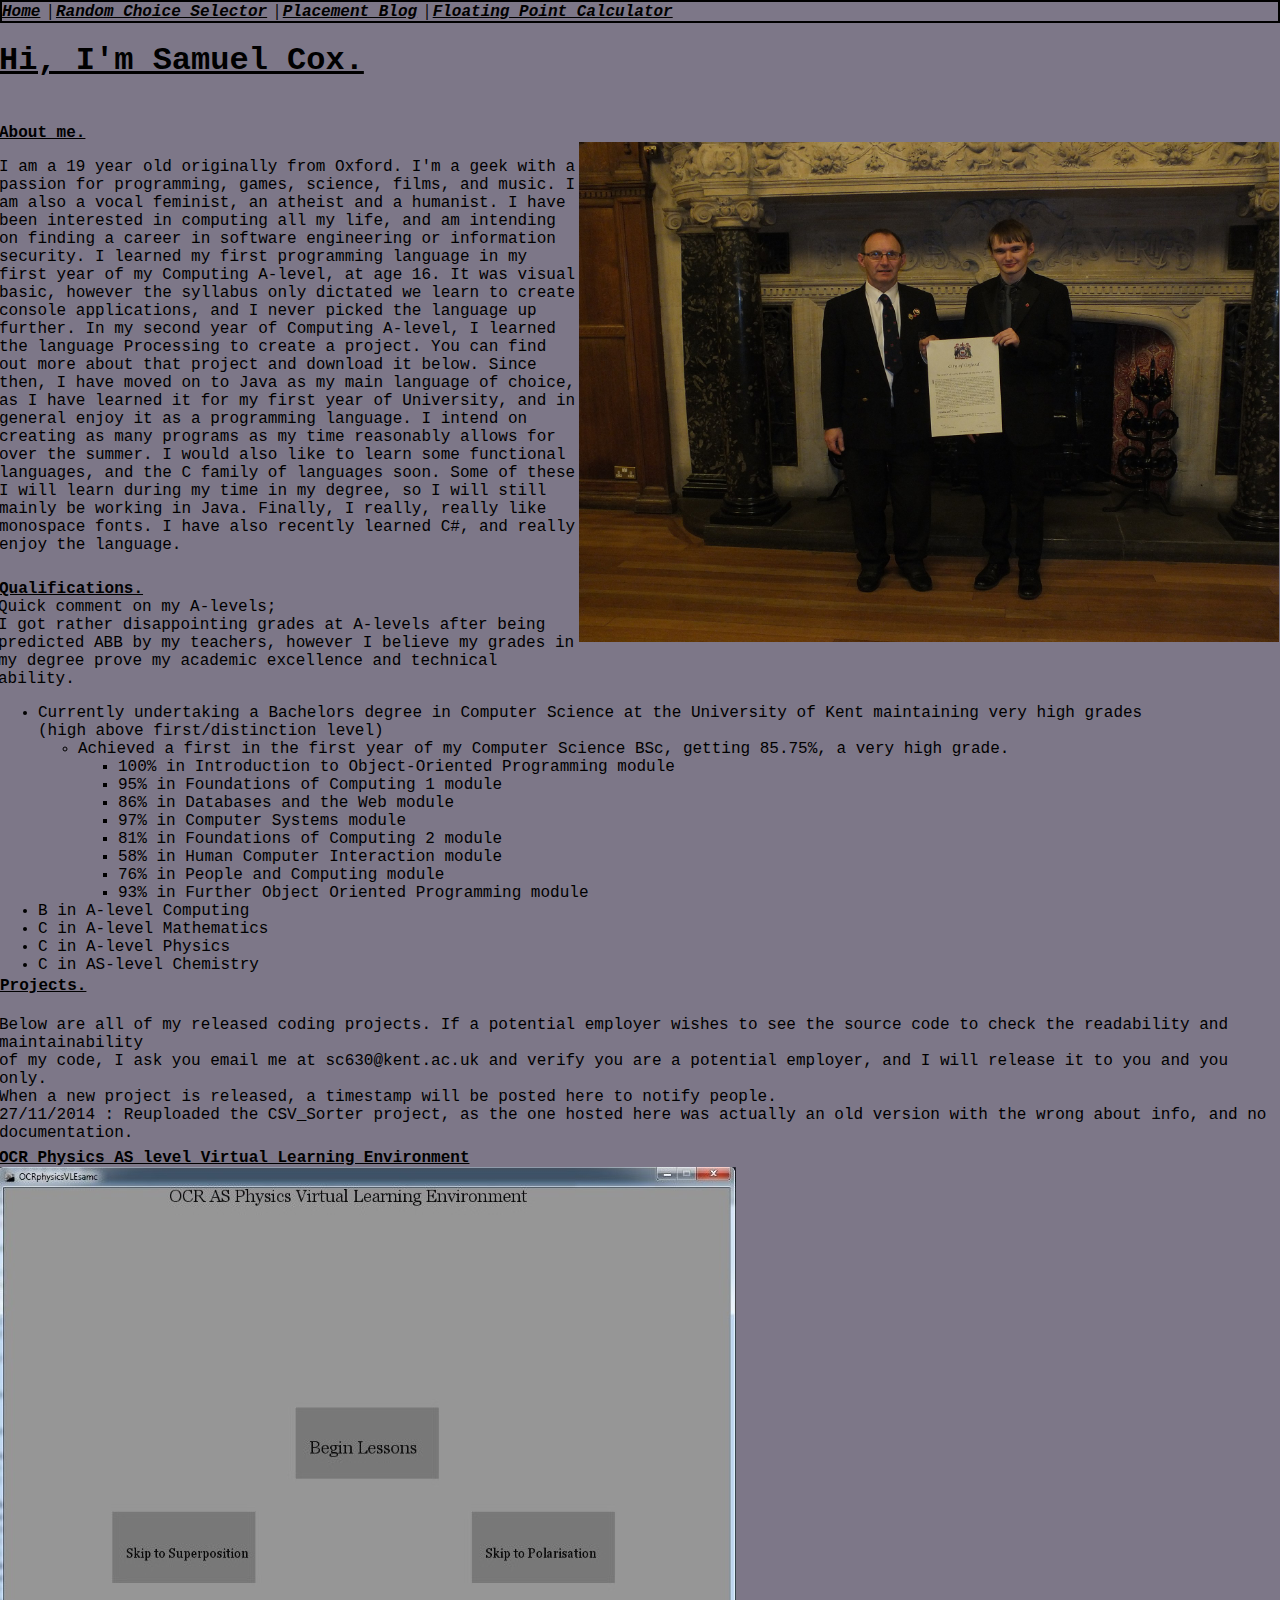
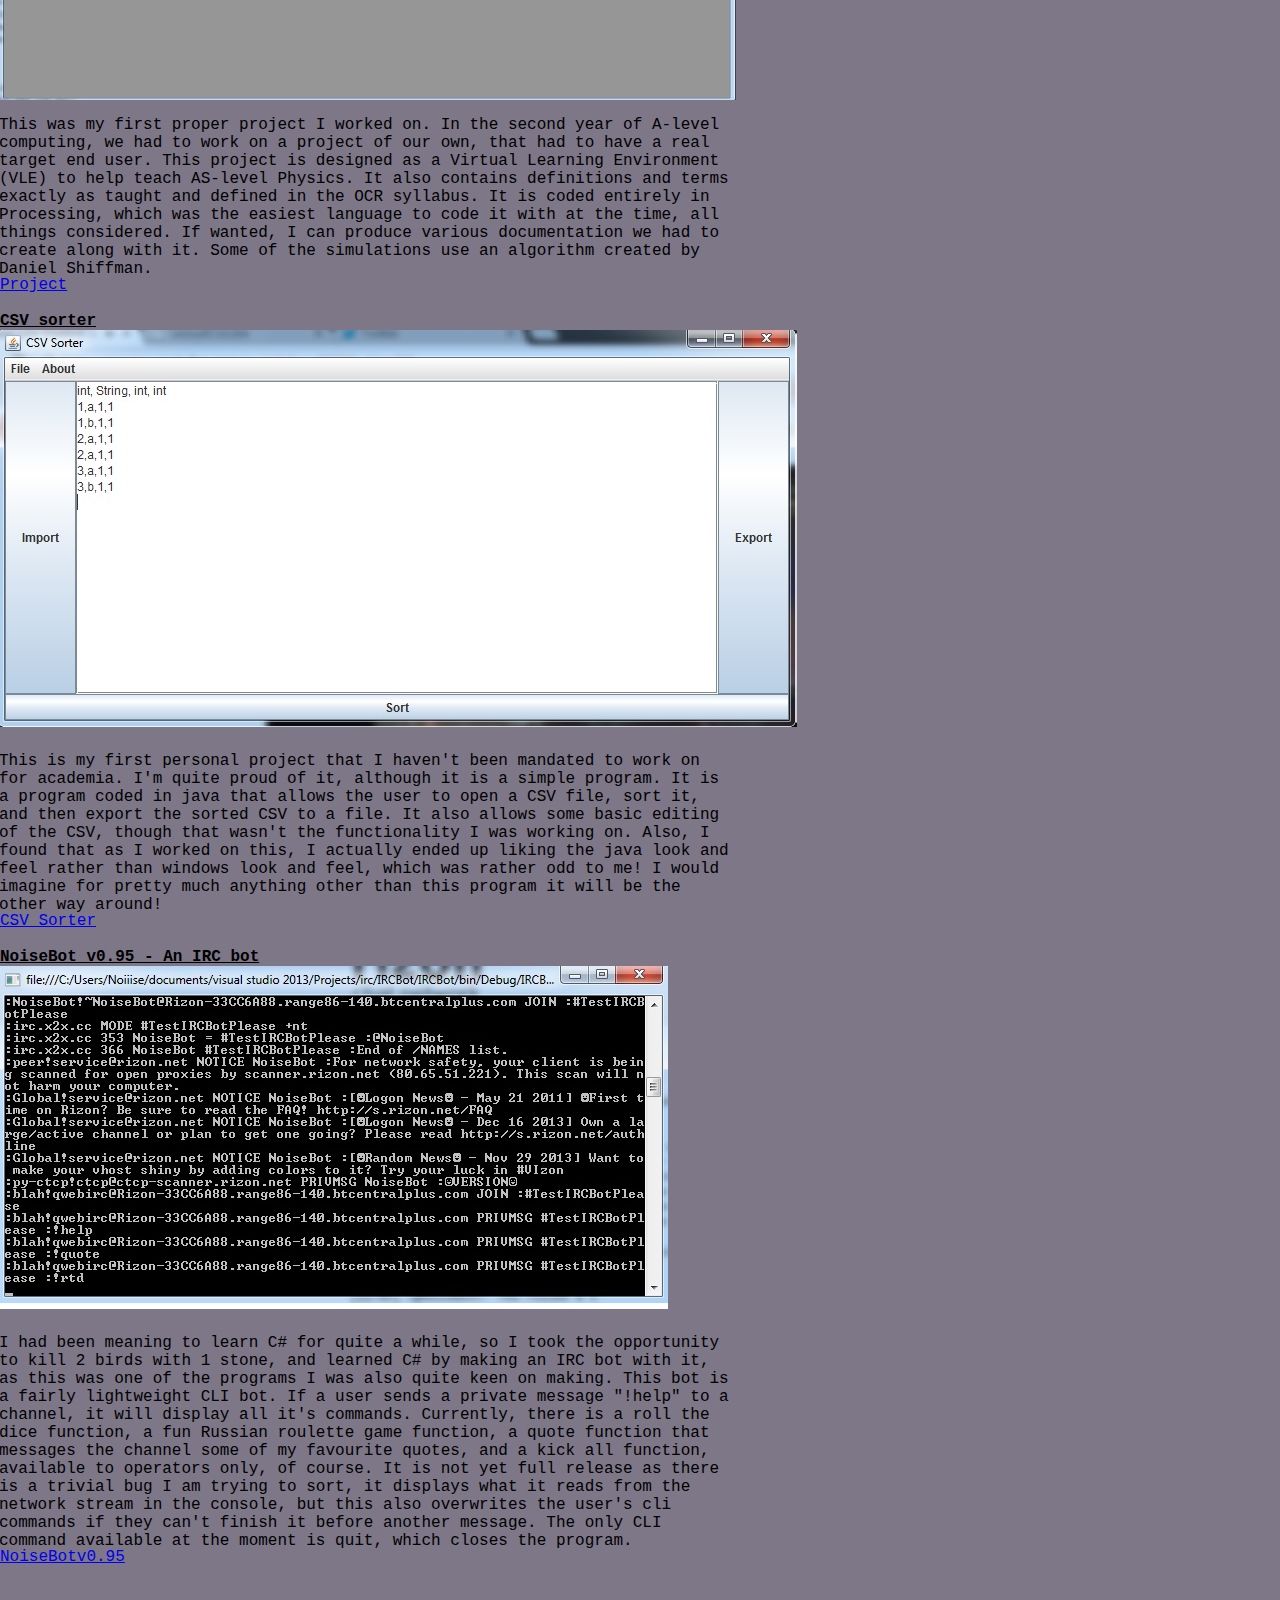
==== index.html @ d1628e02 "Uploading all the files." ====
<!DOCTYPE HTML>
<html>
<head>
<!--Set up the encoding-->
<meta charset = "UTF-8">
<!--Link to the stylesheet-->
<link rel = "stylesheet" type = "text/css" href = "websiteCSS.css">
<title>samuelcox.me</title>
</head>
<body>
<!--Create the top most div that holds the links to pages in -->
<div id = "nav-bar">
<a href = "index.html">Home</a>
&nbsp;|
<a href = "random_choice_selector.html">Random Choice Selector</a>
&nbsp;|
<a href = "placement_blog.html">Placement Blog</a>
&nbsp;|
<a href = "floating_point_calculator.html">Floating Point Calculator</a>
</div>
<!-- A big header-->
<br>
<header>
<h1>
Hi, I'm Samuel Cox. 
</h1>
</header>
<!-- This is where all the content of the page starts-->
<div id = "startOfContent">
<div id = "About-header" class = "text-header">
About me.
</div>
<div id = "banner" class = "text-header" style = "float:right">
<!-- Link to a photo of me in a suit, should be on the right side of the page-->
<img src = "1801307_10202690516218098_1764814896_o.jpg" width = "700" height = "500" alt = "Image Not Available">
</div>
<div id = "aboutContent">
<div style = "width:1200px">
<!-- A short explanation of who I am-->
<p>
I am a 19 year old originally from Oxford. I'm a geek with a passion for programming, games, science, films, and music. I am also a vocal feminist, an atheist and a humanist.
I have been interested in computing all my life, and am intending on finding a career in software engineering or information security. I learned my first programming language in my first year of my Computing A-level, at age 16.
It was visual basic, however the syllabus only dictated we learn to create console applications, and I never picked the language up further. In my second year of Computing A-level, I learned the language Processing to create
a project. You can find out more about that project and download it below. Since then, I have moved on to Java as my main language of choice, as I have learned it for my first year of University, and in general enjoy it as a programming language.
I intend on creating as many programs as my time reasonably allows for over the summer. I would also like to learn some functional languages, and the C family of languages soon. Some of these I will learn during my time in my degree, so
I will still mainly be working in Java. Finally, I really, really like monospace fonts. I have also recently learned C#, and really enjoy the language.
</p>
<!-- All of my quals-->
<div id = "Qualifications-header" class = "text-header">
Qualifications.
</div>
<div id = "qualContent">
Quick comment on my A-levels;<br>
I got rather disappointing grades at A-levels after being predicted ABB by my teachers, however I believe my grades in my degree prove my academic excellence and technical ability.
<ul>
<li>Currently undertaking a Bachelors degree in Computer Science at the University of Kent maintaining very high grades (high above first/distinction level)</li>
<ul>
<li>Achieved a first in the first year of my Computer Science BSc, getting 85.75%, a very high grade.</li>
<ul>
<li>100% in Introduction to Object-Oriented Programming module</li>
<li>95% in Foundations of Computing 1 module</li>
<li>86% in Databases and the Web module</li>
<li>97% in Computer Systems module</li>
<li>81% in Foundations of Computing 2 module</li>
<li>58% in Human Computer Interaction module</li>
<li>76% in People and Computing module</li>
<li>93% in Further Object Oriented Programming module</li>
</ul>
</ul>
<li>B in A-level Computing </li>
<li>C in A-level Mathematics </li>
<li>C in A-level Physics </li>
<li>C in AS-level Chemistry </li>
</ul>
</div>
</div>
</div>
</div>
<!-- Prokject list consists of a header, a screenshot,some descriptive text and a link. One div for each.-->
<div id = "Projects-header" class = "text-header">
Projects.
</div>
<br>
<div class = "content">
Below are all of my released coding projects. If a potential employer wishes to see the source code to check
the readability and maintainability <br> of my code, I ask you email me at sc630@kent.ac.uk and verify you are a potential employer,
and I will release it to you and you only.
<br> When a new project is released, a timestamp will be posted here to notify people.
<br>
27/11/2014 : Reuploaded the CSV_Sorter project, as the one hosted here was actually an old version with the wrong about info, and no documentation.
</div>
<div id = "projectsContent">
<div class = "text-header">
OCR Physics AS level Virtual Learning Environment
</div>
<img src = "ocrphoto.jpg" alt = "Image Not Available">
</div>
<br>
<div class = "content" style = "width:733px">
This was my first proper project I worked on. In the second year of A-level computing, we had to work on a project of our own, that had to have a real target end user. 
This project is designed as a Virtual Learning Environment (VLE) to help teach AS-level Physics. It also contains definitions and terms exactly as taught and defined in the 
OCR syllabus. It is coded entirely in Processing, which was the easiest language to code it with at the time, all things considered. If wanted, I can produce various documentation 
we had to create along with it. Some of the simulations use an algorithm created by Daniel Shiffman.
</div>
<div>
<a href = "AS-OCR-Physics-VLE.7z"> Project</a>
</div>
<br>
<div class = "text-header">
CSV sorter
</div>
<div>
<img src = "CSV-Sorter-Screenshot.jpg" alt = "Image not Available">
</div>
<br>
<div class = "content" style = "width:733px">
This is my first personal project that I haven't been mandated to work on for academia.
I'm quite proud of it, although it is a simple program. It is a program coded in java that allows the user to open a CSV file, sort it, and then export the sorted CSV to a file. It also allows some basic editing of
the CSV, though that wasn't the functionality I was working on. Also, I found that as I worked on this, I actually ended up liking the java look and feel rather than windows look and feel, which was rather odd to me!
I would imagine for pretty much anything other than this program it will be the other way around!
</div>
<div>
<a href = "CSV-Sorter.7z">CSV Sorter</a>
</div>
<br>
<div class = "text-header">
NoiseBot v0.95 - An IRC bot
</div>
<div>
<img src = "ircscreenshot.jpg" alt = "Image not Available">
</div>
<br>
<div class = "content" style = "width:733px">
I had been meaning to learn C# for quite a while, so I took the opportunity to kill 2 birds with 1 stone,
and learned C# by making an IRC bot with it, as this was one of the programs I was also quite keen on making.
This bot is a fairly lightweight CLI bot. If a user sends a private message "!help" to a channel, it will display all it's commands.
Currently, there is a roll the dice function, a fun Russian roulette game function, a quote function that messages the channel some of my favourite quotes, and a
kick all function, available to operators only, of course. It is not yet full release as there is a trivial bug I am trying to sort,
it displays what it reads from the network stream in the console, but this also overwrites the user's cli commands if they can't finish it before another
message. The only CLI command available at the moment is quit, which closes the program.
</div>
<div>
<a href = "NoiseBotv0.95.7z">NoiseBotv0.95</a>
</div>
<!-- It's a secret!-->
<div id = "credits">
Thanks to L, H, A, V, A, T, A, R,H.
</div>
</body>
</html>
---- websiteCSS.css ----
body
{
margin:0;
padding:0;
background-color:#7D7788;
}
#nav-bar  
{
background-color:#7D7788;
border: 2px solid;
font-weight:bold;
}
#nav-bar  a
{
color:#000000;
font-family:"Fixedsys", monospace;
font-style:italic;
}
a
{
font-family:"Lucida Console", monospace;
}
header
{
position:relative;
top:-20px;
left:-1px;
}
h1
{
text-decoration:underline;
font-family:"Fixedsys", monospace;
color:#000000;
font-weight:bold;
}
#startOfContent, .content
{
font-family:"Lucida Console", monospace;
color:#000000;
position:relative;
top:3px;
left:-1px;
}
.text-header
{
text-decoration:underline;
font-weight:bold;
font-family:"Lucida Console", monospace;
}
#Qualifications-header
{
position:relative;
top:10px;
}
#aboutContent, #About
{
font-family:"Lucida Console", monospace;
color:#000000;
position:relative;
overflow:visible;
}
#qualContent, #projectsContent
{
font-family:"Lucida Console", monospace;
color:#000000;
position:relative;
top:10px;
left:-1px;
}
#credits
{
position:relative;
top:30px;
left:-1px;
color: #7D7788;
}
button {
background-color:black;
width:100px;
height:60px;
font-weight:bold;
color:white;
font-size:30px;
}
#calcWindow {
width:313px;
font-size: 30px;
}
#calculator {
width:700px;

padding:0px;
}
#choose {
font-size: 22px;
}
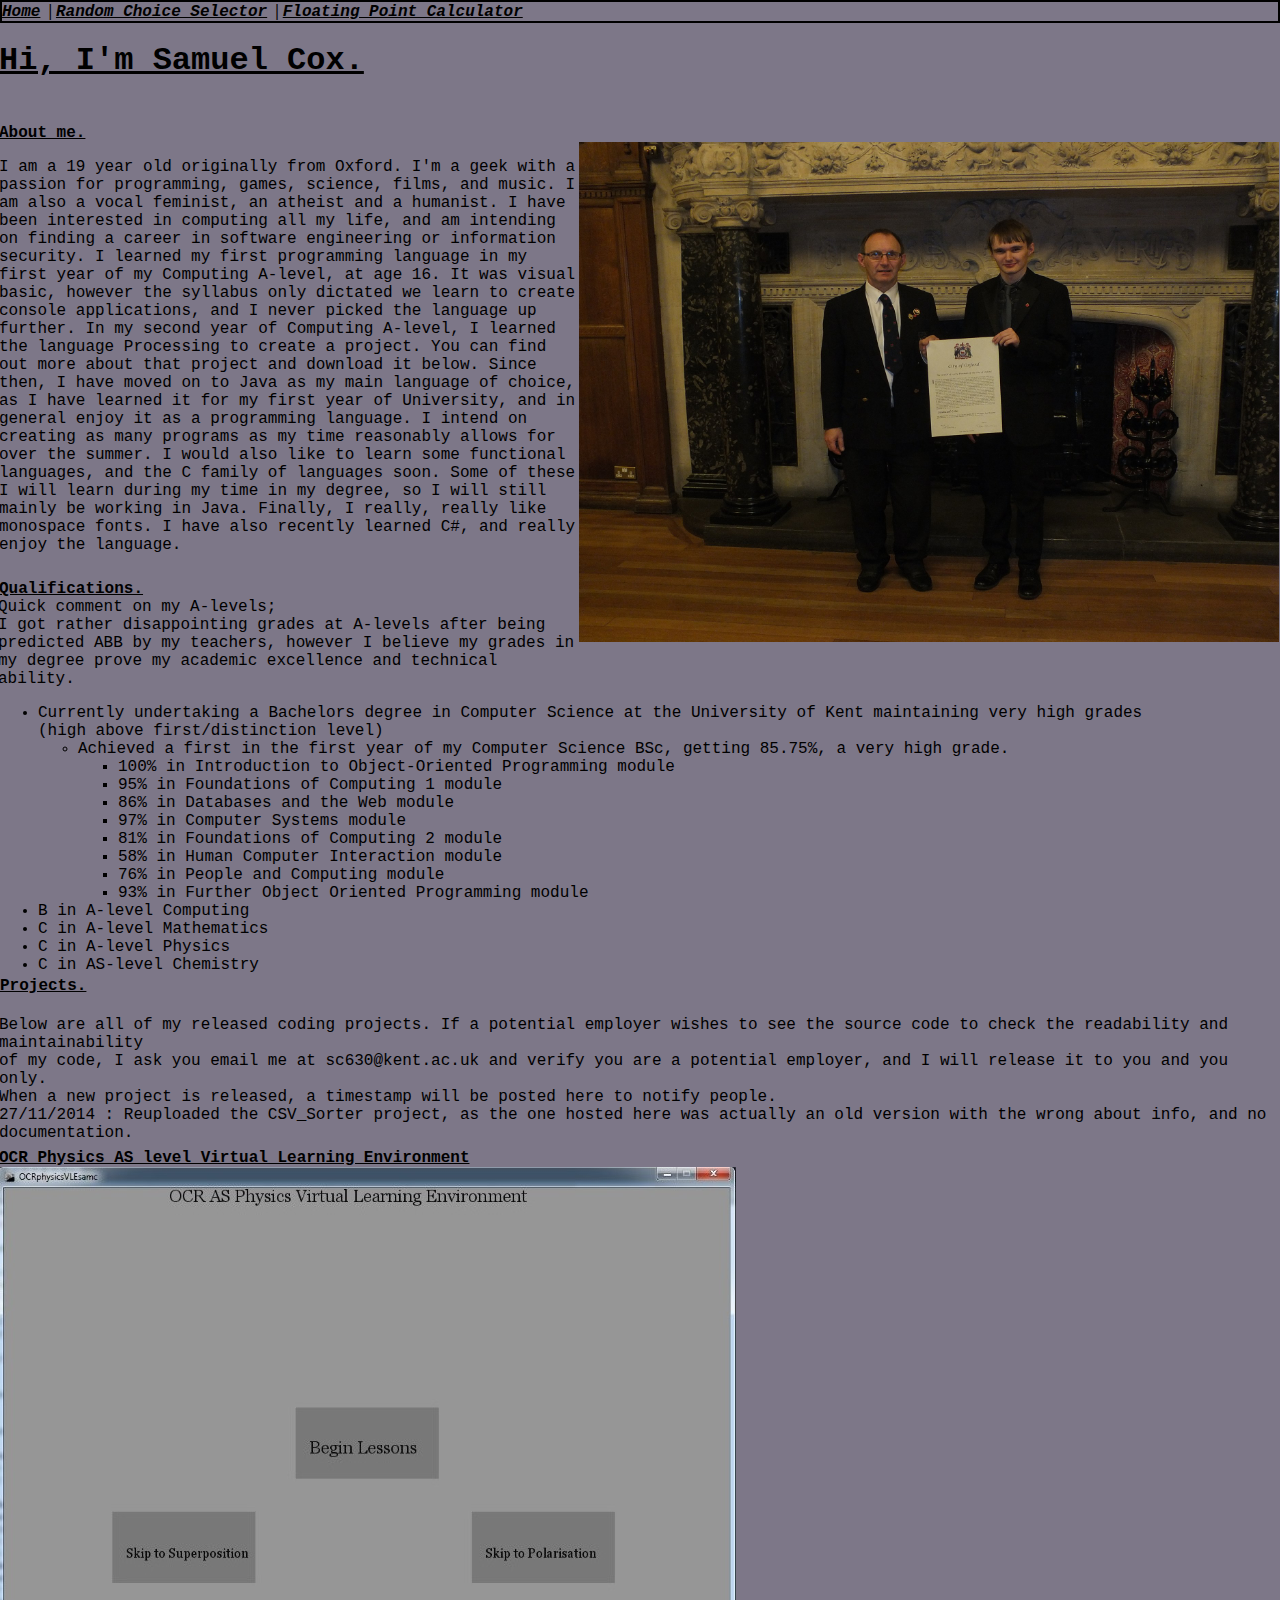
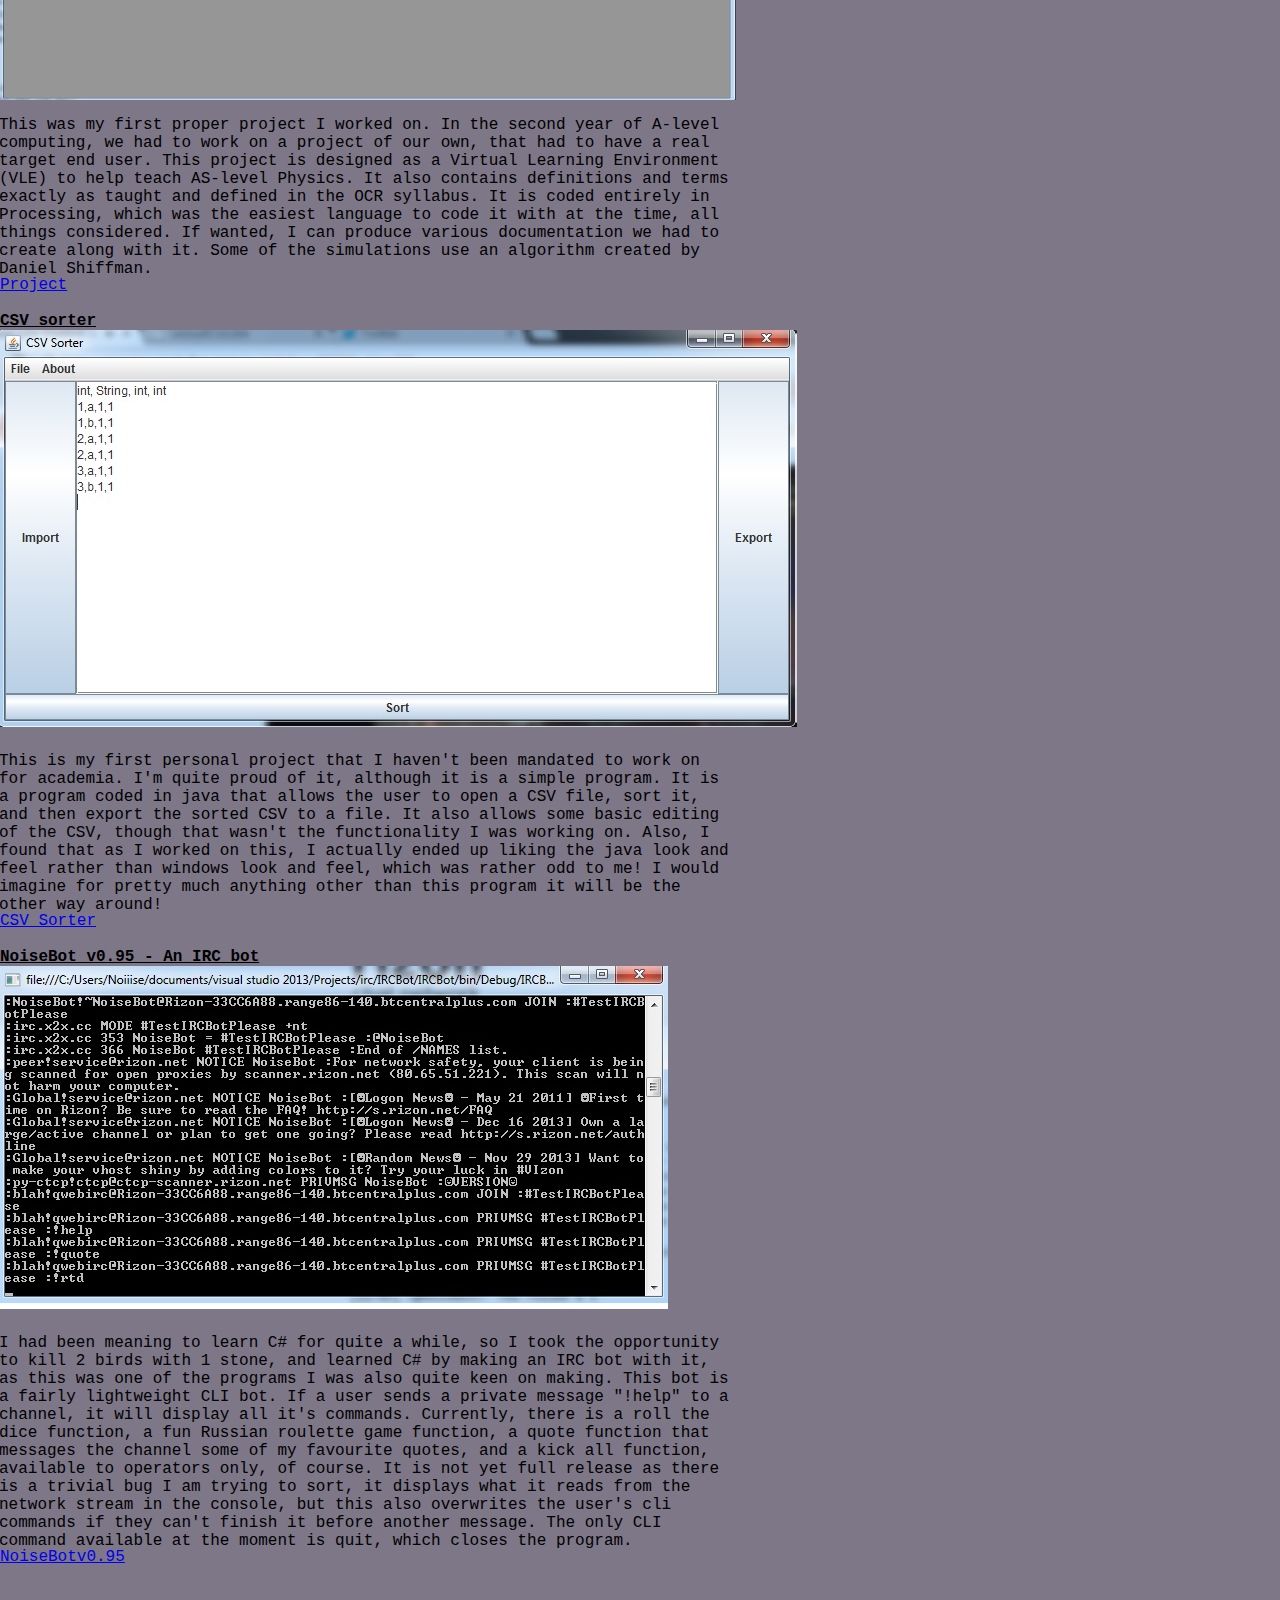
==== commit 6b2916eb: "deleted placement blog" ====
--- a/index.html
+++ b/index.html
@@ -1,150 +1,220 @@
-<!DOCTYPE HTML>
+<!DOCTYPE html>
 <html>
 <head>
-<!--Set up the encoding-->
-<meta charset = "UTF-8">
-<!--Link to the stylesheet-->
-<link rel = "stylesheet" type = "text/css" href = "websiteCSS.css">
-<title>samuelcox.me</title>
+    <!--Set up the encoding-->
+    <meta charset="UTF-8"><!--Link to the stylesheet-->
+    <link href="websiteCSS.css" rel="stylesheet" type="text/css">
+
+    <title>samuelcox.me</title>
 </head>
+
 <body>
-<!--Create the top most div that holds the links to pages in -->
-<div id = "nav-bar">
-<a href = "index.html">Home</a>
-&nbsp;|
-<a href = "random_choice_selector.html">Random Choice Selector</a>
-&nbsp;|
-<a href = "placement_blog.html">Placement Blog</a>
-&nbsp;|
-<a href = "floating_point_calculator.html">Floating Point Calculator</a>
-</div>
-<!-- A big header-->
-<br>
-<header>
-<h1>
-Hi, I'm Samuel Cox. 
-</h1>
-</header>
-<!-- This is where all the content of the page starts-->
-<div id = "startOfContent">
-<div id = "About-header" class = "text-header">
-About me.
-</div>
-<div id = "banner" class = "text-header" style = "float:right">
-<!-- Link to a photo of me in a suit, should be on the right side of the page-->
-<img src = "1801307_10202690516218098_1764814896_o.jpg" width = "700" height = "500" alt = "Image Not Available">
-</div>
-<div id = "aboutContent">
-<div style = "width:1200px">
-<!-- A short explanation of who I am-->
-<p>
-I am a 19 year old originally from Oxford. I'm a geek with a passion for programming, games, science, films, and music. I am also a vocal feminist, an atheist and a humanist.
-I have been interested in computing all my life, and am intending on finding a career in software engineering or information security. I learned my first programming language in my first year of my Computing A-level, at age 16.
-It was visual basic, however the syllabus only dictated we learn to create console applications, and I never picked the language up further. In my second year of Computing A-level, I learned the language Processing to create
-a project. You can find out more about that project and download it below. Since then, I have moved on to Java as my main language of choice, as I have learned it for my first year of University, and in general enjoy it as a programming language.
-I intend on creating as many programs as my time reasonably allows for over the summer. I would also like to learn some functional languages, and the C family of languages soon. Some of these I will learn during my time in my degree, so
-I will still mainly be working in Java. Finally, I really, really like monospace fonts. I have also recently learned C#, and really enjoy the language.
-</p>
-<!-- All of my quals-->
-<div id = "Qualifications-header" class = "text-header">
-Qualifications.
-</div>
-<div id = "qualContent">
-Quick comment on my A-levels;<br>
-I got rather disappointing grades at A-levels after being predicted ABB by my teachers, however I believe my grades in my degree prove my academic excellence and technical ability.
-<ul>
-<li>Currently undertaking a Bachelors degree in Computer Science at the University of Kent maintaining very high grades (high above first/distinction level)</li>
-<ul>
-<li>Achieved a first in the first year of my Computer Science BSc, getting 85.75%, a very high grade.</li>
-<ul>
-<li>100% in Introduction to Object-Oriented Programming module</li>
-<li>95% in Foundations of Computing 1 module</li>
-<li>86% in Databases and the Web module</li>
-<li>97% in Computer Systems module</li>
-<li>81% in Foundations of Computing 2 module</li>
-<li>58% in Human Computer Interaction module</li>
-<li>76% in People and Computing module</li>
-<li>93% in Further Object Oriented Programming module</li>
-</ul>
-</ul>
-<li>B in A-level Computing </li>
-<li>C in A-level Mathematics </li>
-<li>C in A-level Physics </li>
-<li>C in AS-level Chemistry </li>
-</ul>
-</div>
-</div>
-</div>
-</div>
-<!-- Prokject list consists of a header, a screenshot,some descriptive text and a link. One div for each.-->
-<div id = "Projects-header" class = "text-header">
-Projects.
-</div>
-<br>
-<div class = "content">
-Below are all of my released coding projects. If a potential employer wishes to see the source code to check
-the readability and maintainability <br> of my code, I ask you email me at sc630@kent.ac.uk and verify you are a potential employer,
-and I will release it to you and you only.
-<br> When a new project is released, a timestamp will be posted here to notify people.
-<br>
-27/11/2014 : Reuploaded the CSV_Sorter project, as the one hosted here was actually an old version with the wrong about info, and no documentation.
-</div>
-<div id = "projectsContent">
-<div class = "text-header">
-OCR Physics AS level Virtual Learning Environment
-</div>
-<img src = "ocrphoto.jpg" alt = "Image Not Available">
-</div>
-<br>
-<div class = "content" style = "width:733px">
-This was my first proper project I worked on. In the second year of A-level computing, we had to work on a project of our own, that had to have a real target end user. 
-This project is designed as a Virtual Learning Environment (VLE) to help teach AS-level Physics. It also contains definitions and terms exactly as taught and defined in the 
-OCR syllabus. It is coded entirely in Processing, which was the easiest language to code it with at the time, all things considered. If wanted, I can produce various documentation 
-we had to create along with it. Some of the simulations use an algorithm created by Daniel Shiffman.
-</div>
-<div>
-<a href = "AS-OCR-Physics-VLE.7z"> Project</a>
-</div>
-<br>
-<div class = "text-header">
-CSV sorter
-</div>
-<div>
-<img src = "CSV-Sorter-Screenshot.jpg" alt = "Image not Available">
-</div>
-<br>
-<div class = "content" style = "width:733px">
-This is my first personal project that I haven't been mandated to work on for academia.
-I'm quite proud of it, although it is a simple program. It is a program coded in java that allows the user to open a CSV file, sort it, and then export the sorted CSV to a file. It also allows some basic editing of
-the CSV, though that wasn't the functionality I was working on. Also, I found that as I worked on this, I actually ended up liking the java look and feel rather than windows look and feel, which was rather odd to me!
-I would imagine for pretty much anything other than this program it will be the other way around!
-</div>
-<div>
-<a href = "CSV-Sorter.7z">CSV Sorter</a>
-</div>
-<br>
-<div class = "text-header">
-NoiseBot v0.95 - An IRC bot
-</div>
-<div>
-<img src = "ircscreenshot.jpg" alt = "Image not Available">
-</div>
-<br>
-<div class = "content" style = "width:733px">
-I had been meaning to learn C# for quite a while, so I took the opportunity to kill 2 birds with 1 stone,
-and learned C# by making an IRC bot with it, as this was one of the programs I was also quite keen on making.
-This bot is a fairly lightweight CLI bot. If a user sends a private message "!help" to a channel, it will display all it's commands.
-Currently, there is a roll the dice function, a fun Russian roulette game function, a quote function that messages the channel some of my favourite quotes, and a
-kick all function, available to operators only, of course. It is not yet full release as there is a trivial bug I am trying to sort,
-it displays what it reads from the network stream in the console, but this also overwrites the user's cli commands if they can't finish it before another
-message. The only CLI command available at the moment is quit, which closes the program.
-</div>
-<div>
-<a href = "NoiseBotv0.95.7z">NoiseBotv0.95</a>
-</div>
-<!-- It's a secret!-->
-<div id = "credits">
-Thanks to L, H, A, V, A, T, A, R,H.
-</div>
+    <!--Create the top most div that holds the links to pages in -->
+
+    <div id="nav-bar">
+        <a href="index.html">Home</a> &nbsp;| <a href=
+        "random_choice_selector.html">Random Choice Selector</a> &nbsp;|
+        <a href=
+        "floating_point_calculator.html">Floating Point Calculator</a>
+    </div><!-- A big header-->
+    <br>
+
+    <header>
+        <h1>Hi, I'm Samuel Cox.</h1>
+    </header><!-- This is where all the content of the page starts-->
+
+    <div id="startOfContent">
+        <div class="text-header" id="About-header">
+            About me.
+        </div>
+
+        <div class="text-header" id="banner" style="float:right">
+        <!-- Link to a photo of me in a suit, should be on the right side of the page-->
+        <img alt="Image Not Available" height="500" src=
+        "1801307_10202690516218098_1764814896_o.jpg" width="700"></div>
+
+        <div id="aboutContent">
+            <div style="width:1200px">
+                <!-- A short explanation of who I am-->
+
+                <p>I am a 19 year old originally from Oxford. I'm a geek with a
+                passion for programming, games, science, films, and music. I am
+                also a vocal feminist, an atheist and a humanist. I have been
+                interested in computing all my life, and am intending on
+                finding a career in software engineering or information
+                security. I learned my first programming language in my first
+                year of my Computing A-level, at age 16. It was visual basic,
+                however the syllabus only dictated we learn to create console
+                applications, and I never picked the language up further. In my
+                second year of Computing A-level, I learned the language
+                Processing to create a project. You can find out more about
+                that project and download it below. Since then, I have moved on
+                to Java as my main language of choice, as I have learned it for
+                my first year of University, and in general enjoy it as a
+                programming language. I intend on creating as many programs as
+                my time reasonably allows for over the summer. I would also
+                like to learn some functional languages, and the C family of
+                languages soon. Some of these I will learn during my time in my
+                degree, so I will still mainly be working in Java. Finally, I
+                really, really like monospace fonts. I have also recently
+                learned C#, and really enjoy the language.</p>
+                <!-- All of my quals-->
+
+                <div class="text-header" id="Qualifications-header">
+                    Qualifications.
+                </div>
+
+                <div id="qualContent">
+                    Quick comment on my A-levels;<br>
+                    I got rather disappointing grades at A-levels after being
+                    predicted ABB by my teachers, however I believe my grades
+                    in my degree prove my academic excellence and technical
+                    ability.
+
+                    <ul>
+                        <li>Currently undertaking a Bachelors degree in
+                        Computer Science at the University of Kent maintaining
+                        very high grades (high above first/distinction
+                        level)</li>
+
+                        <li style="list-style: none; display: inline">
+                            <ul>
+                                <li>Achieved a first in the first year of my
+                                Computer Science BSc, getting 85.75%, a very
+                                high grade.</li>
+
+                                <li style="list-style: none; display: inline">
+                                    <ul>
+                                        <li>100% in Introduction to
+                                        Object-Oriented Programming module</li>
+
+                                        <li>95% in Foundations of Computing 1
+                                        module</li>
+
+                                        <li>86% in Databases and the Web
+                                        module</li>
+
+                                        <li>97% in Computer Systems module</li>
+
+                                        <li>81% in Foundations of Computing 2
+                                        module</li>
+
+                                        <li>58% in Human Computer Interaction
+                                        module</li>
+
+                                        <li>76% in People and Computing
+                                        module</li>
+
+                                        <li>93% in Further Object Oriented
+                                        Programming module</li>
+                                    </ul>
+                                </li>
+                            </ul>
+                        </li>
+
+                        <li>B in A-level Computing</li>
+
+                        <li>C in A-level Mathematics</li>
+
+                        <li>C in A-level Physics</li>
+
+                        <li>C in AS-level Chemistry</li>
+                    </ul>
+                </div>
+            </div>
+        </div>
+    </div>
+    <!-- Prokject list consists of a header, a screenshot,some descriptive text and a link. One div for each.-->
+
+    <div class="text-header" id="Projects-header">
+        Projects.
+    </div><br>
+
+    <div class="content">
+        Below are all of my released coding projects. If a potential employer
+        wishes to see the source code to check the readability and
+        maintainability<br>
+        of my code, I ask you email me at sc630@kent.ac.uk and verify you are a
+        potential employer, and I will release it to you and you only.<br>
+        When a new project is released, a timestamp will be posted here to
+        notify people.<br>
+        27/11/2014 : Reuploaded the CSV_Sorter project, as the one hosted here
+        was actually an old version with the wrong about info, and no
+        documentation.
+    </div>
+
+    <div id="projectsContent">
+    <div class="text-header">
+        OCR Physics AS level Virtual Learning Environment
+    </div><img alt="Image Not Available" src="ocrphoto.jpg"></div><br>
+
+    <div class="content" style="width:733px">
+        This was my first proper project I worked on. In the second year of
+        A-level computing, we had to work on a project of our own, that had to
+        have a real target end user. This project is designed as a Virtual
+        Learning Environment (VLE) to help teach AS-level Physics. It also
+        contains definitions and terms exactly as taught and defined in the OCR
+        syllabus. It is coded entirely in Processing, which was the easiest
+        language to code it with at the time, all things considered. If wanted,
+        I can produce various documentation we had to create along with it.
+        Some of the simulations use an algorithm created by Daniel Shiffman.
+    </div>
+
+    <div>
+        <a href="AS-OCR-Physics-VLE.7z">Project</a>
+    </div><br>
+
+    <div class="text-header">
+        CSV sorter
+    </div>
+
+    <div><img alt="Image not Available" src=
+    "CSV-Sorter-Screenshot.jpg"></div><br>
+
+    <div class="content" style="width:733px">
+        This is my first personal project that I haven't been mandated to work
+        on for academia. I'm quite proud of it, although it is a simple
+        program. It is a program coded in java that allows the user to open a
+        CSV file, sort it, and then export the sorted CSV to a file. It also
+        allows some basic editing of the CSV, though that wasn't the
+        functionality I was working on. Also, I found that as I worked on this,
+        I actually ended up liking the java look and feel rather than windows
+        look and feel, which was rather odd to me! I would imagine for pretty
+        much anything other than this program it will be the other way around!
+    </div>
+
+    <div>
+        <a href="CSV-Sorter.7z">CSV Sorter</a>
+    </div><br>
+
+    <div class="text-header">
+        NoiseBot v0.95 - An IRC bot
+    </div>
+
+    <div><img alt="Image not Available" src="ircscreenshot.jpg"></div><br>
+
+    <div class="content" style="width:733px">
+        I had been meaning to learn C# for quite a while, so I took the
+        opportunity to kill 2 birds with 1 stone, and learned C# by making an
+        IRC bot with it, as this was one of the programs I was also quite keen
+        on making. This bot is a fairly lightweight CLI bot. If a user sends a
+        private message "!help" to a channel, it will display all it's
+        commands. Currently, there is a roll the dice function, a fun Russian
+        roulette game function, a quote function that messages the channel some
+        of my favourite quotes, and a kick all function, available to operators
+        only, of course. It is not yet full release as there is a trivial bug I
+        am trying to sort, it displays what it reads from the network stream in
+        the console, but this also overwrites the user's cli commands if they
+        can't finish it before another message. The only CLI command available
+        at the moment is quit, which closes the program.
+    </div>
+
+    <div>
+        <a href="NoiseBotv0.95.7z">NoiseBotv0.95</a>
+    </div><!-- It's a secret!-->
+
+    <div id="credits">
+        Thanks to L, H, A, V, A, T, A, R,H.
+    </div>
 </body>
 </html>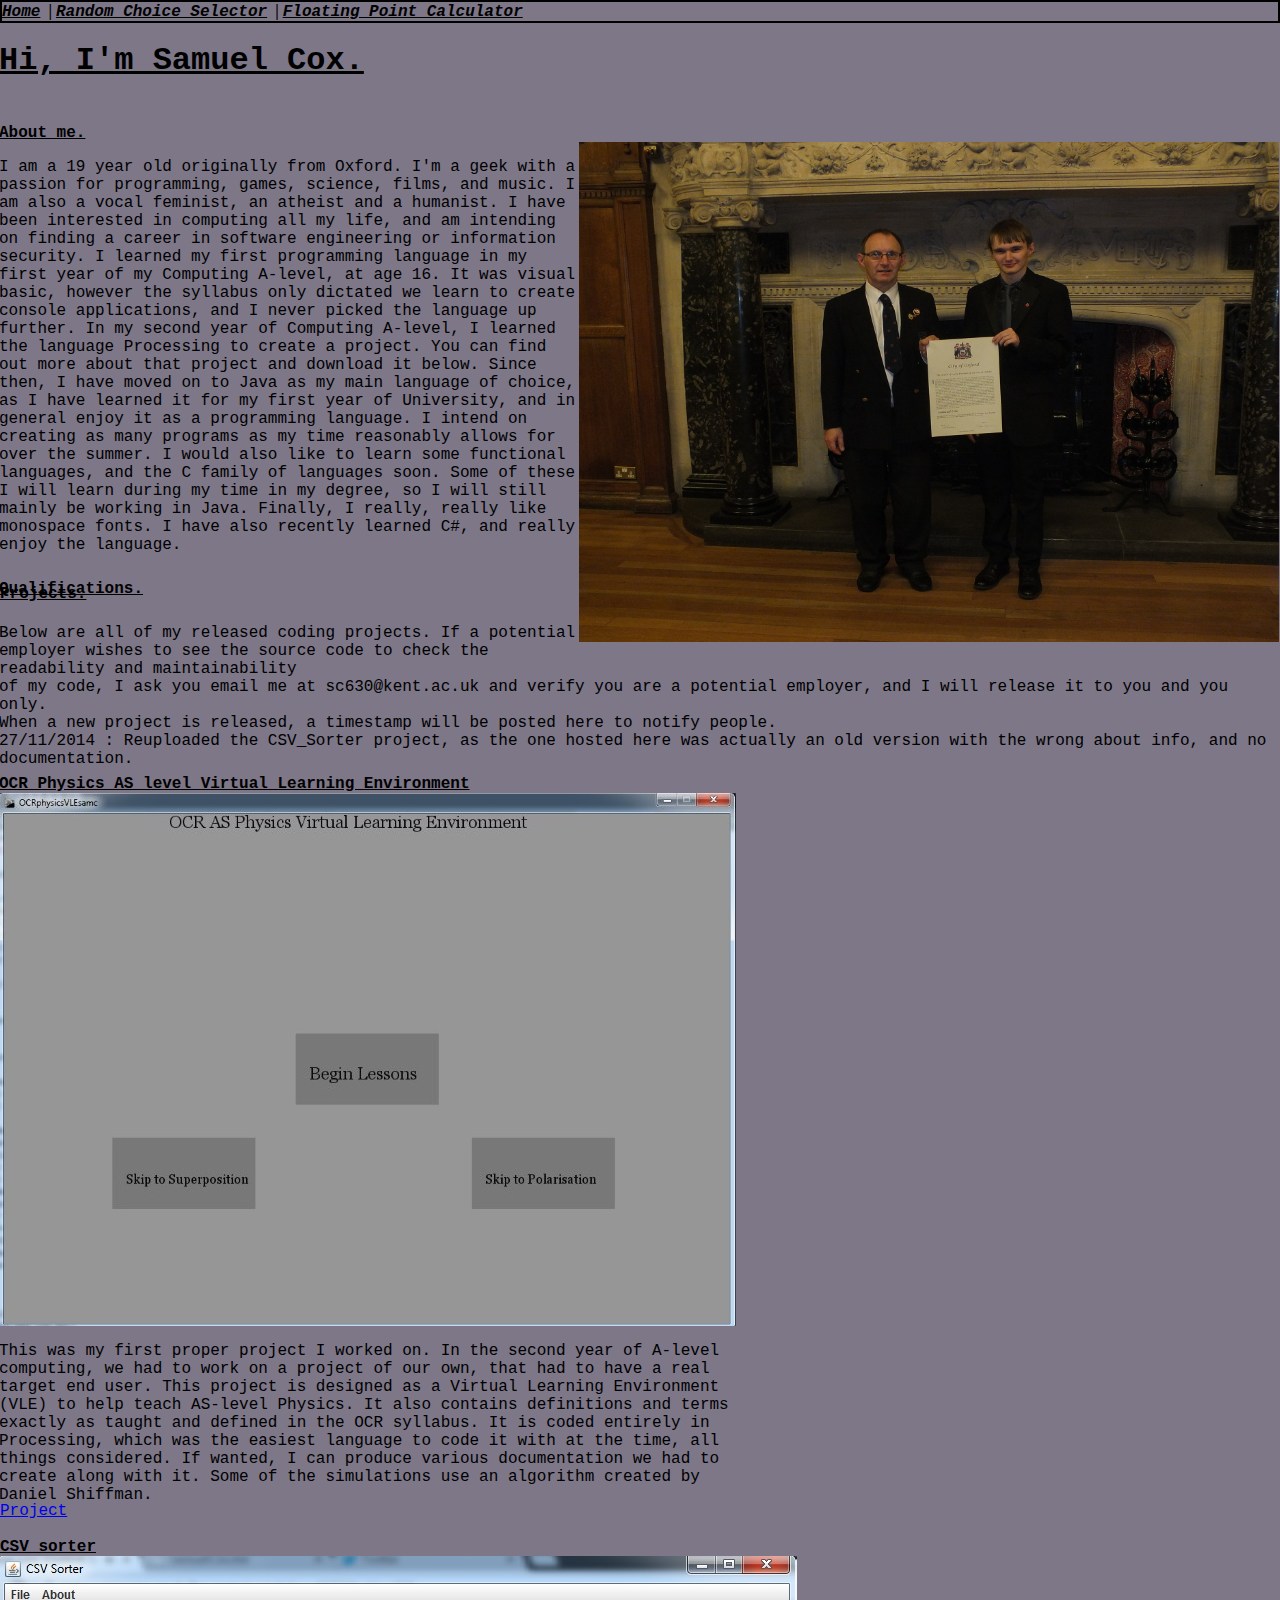
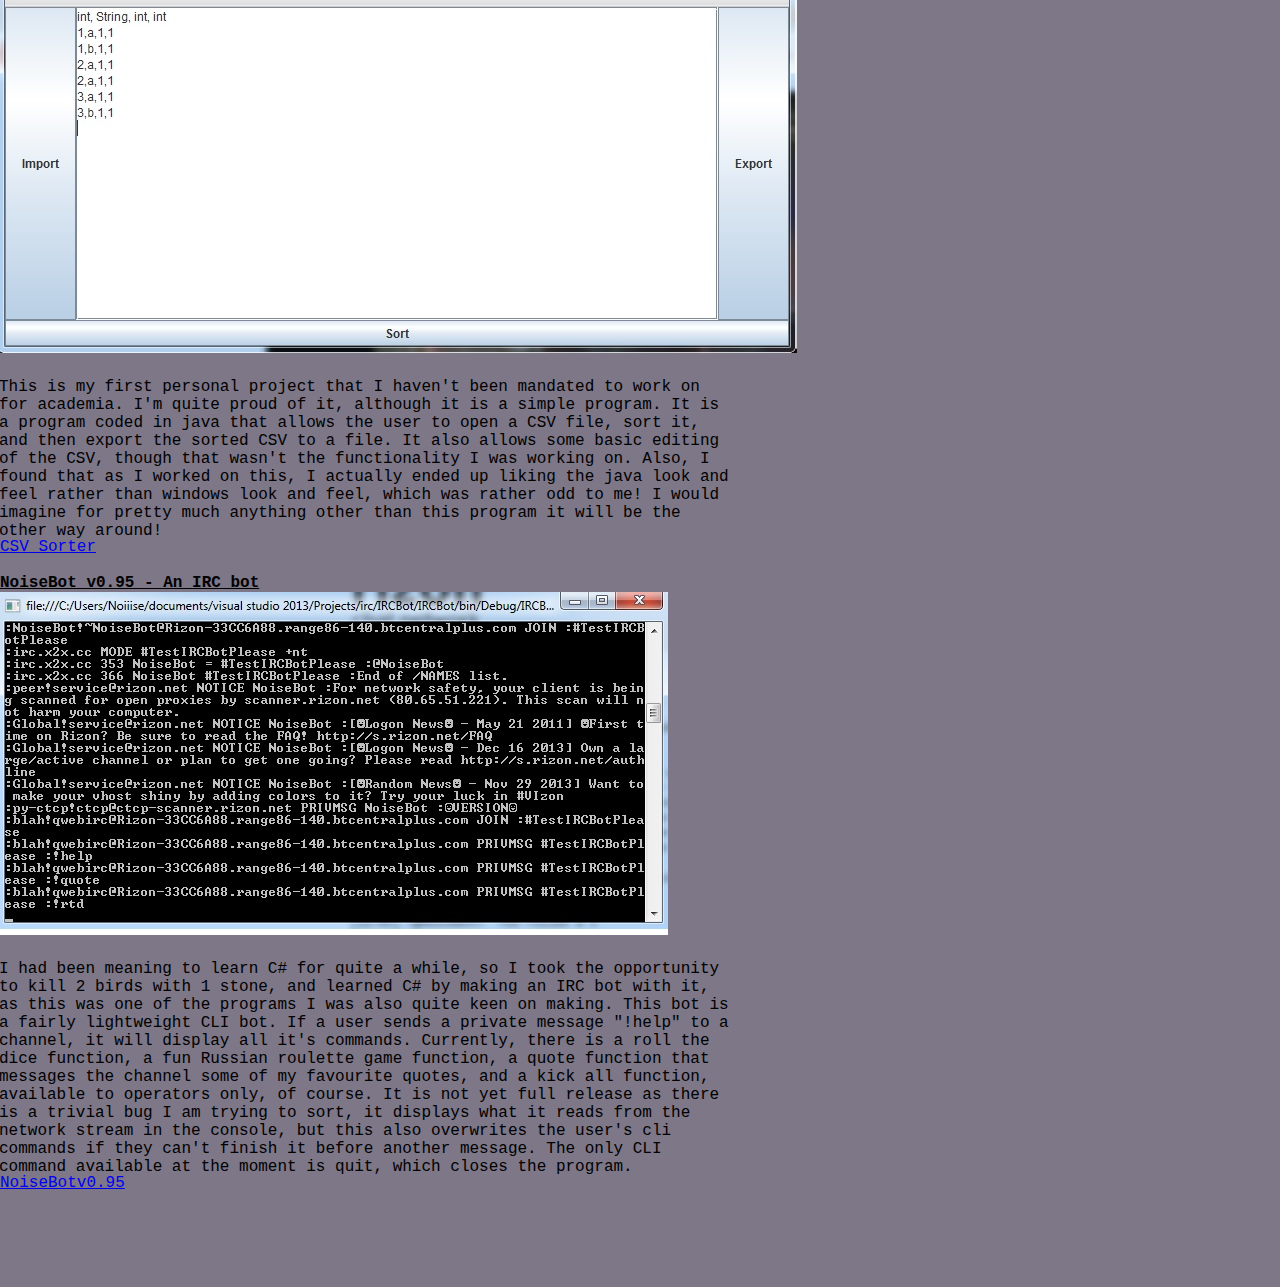
==== commit 0ec3c928: "website maintenance" ====
--- a/index.html
+++ b/index.html
@@ -64,63 +64,7 @@
                     Qualifications.
                 </div>
 
-                <div id="qualContent">
-                    Quick comment on my A-levels;<br>
-                    I got rather disappointing grades at A-levels after being
-                    predicted ABB by my teachers, however I believe my grades
-                    in my degree prove my academic excellence and technical
-                    ability.
-
-                    <ul>
-                        <li>Currently undertaking a Bachelors degree in
-                        Computer Science at the University of Kent maintaining
-                        very high grades (high above first/distinction
-                        level)</li>
-
-                        <li style="list-style: none; display: inline">
-                            <ul>
-                                <li>Achieved a first in the first year of my
-                                Computer Science BSc, getting 85.75%, a very
-                                high grade.</li>
-
-                                <li style="list-style: none; display: inline">
-                                    <ul>
-                                        <li>100% in Introduction to
-                                        Object-Oriented Programming module</li>
-
-                                        <li>95% in Foundations of Computing 1
-                                        module</li>
-
-                                        <li>86% in Databases and the Web
-                                        module</li>
-
-                                        <li>97% in Computer Systems module</li>
-
-                                        <li>81% in Foundations of Computing 2
-                                        module</li>
-
-                                        <li>58% in Human Computer Interaction
-                                        module</li>
-
-                                        <li>76% in People and Computing
-                                        module</li>
-
-                                        <li>93% in Further Object Oriented
-                                        Programming module</li>
-                                    </ul>
-                                </li>
-                            </ul>
-                        </li>
-
-                        <li>B in A-level Computing</li>
-
-                        <li>C in A-level Mathematics</li>
-
-                        <li>C in A-level Physics</li>
-
-                        <li>C in AS-level Chemistry</li>
-                    </ul>
-                </div>
+                
             </div>
         </div>
     </div>
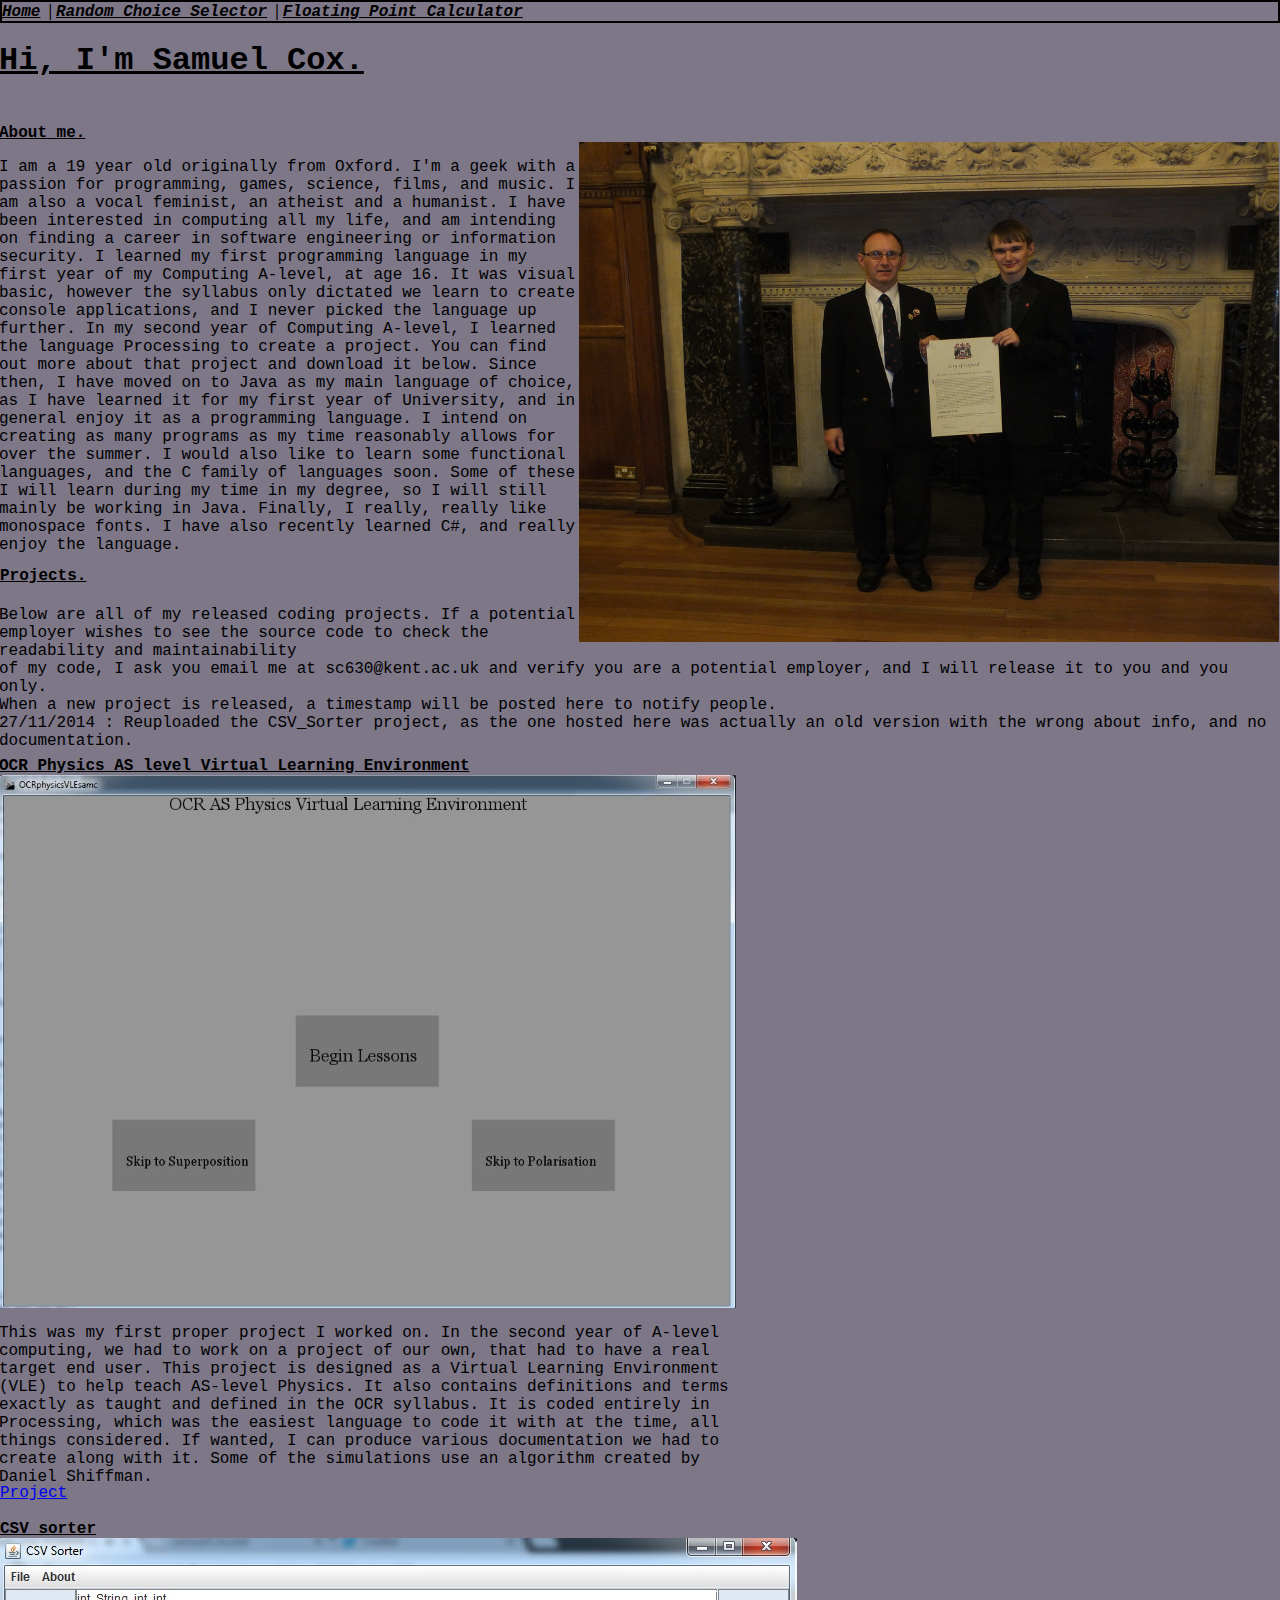
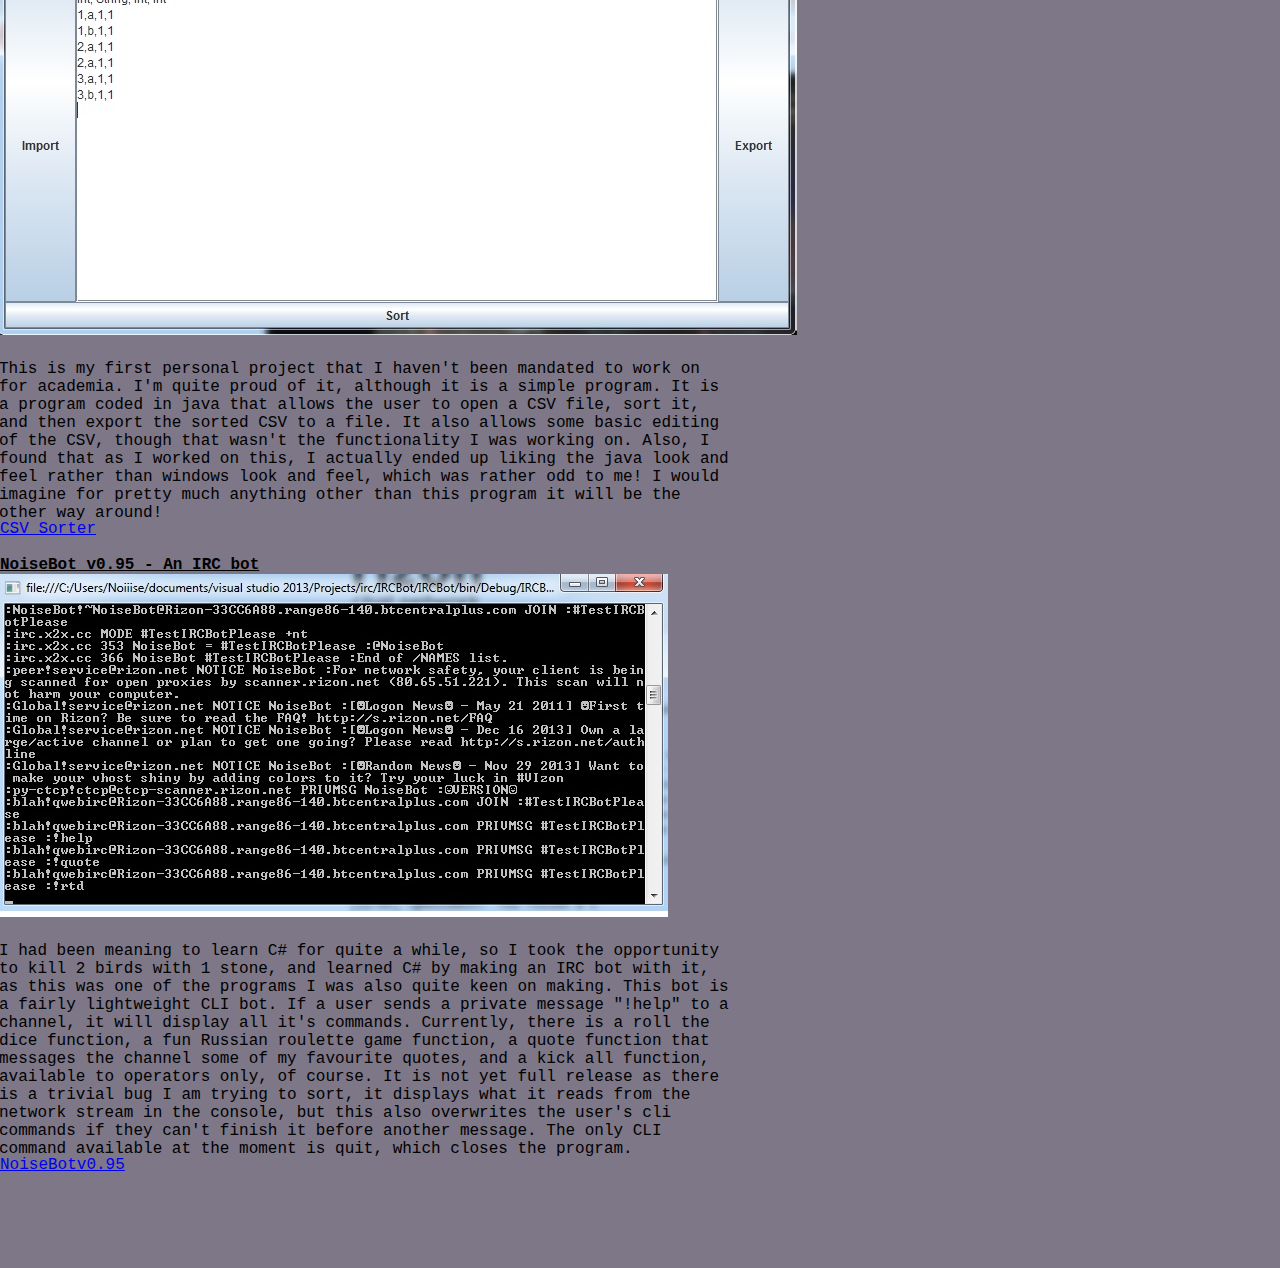
==== commit 8d67645c: "deletion of quals div" ====
--- a/index.html
+++ b/index.html
@@ -58,14 +58,12 @@
                 degree, so I will still mainly be working in Java. Finally, I
                 really, really like monospace fonts. I have also recently
                 learned C#, and really enjoy the language.</p>
-                <!-- All of my quals-->
-
-                <div class="text-header" id="Qualifications-header">
-                    Qualifications.
-                </div>
+                
+			</div>
+            
 
                 
-            </div>
+            
         </div>
     </div>
     <!-- Prokject list consists of a header, a screenshot,some descriptive text and a link. One div for each.-->
